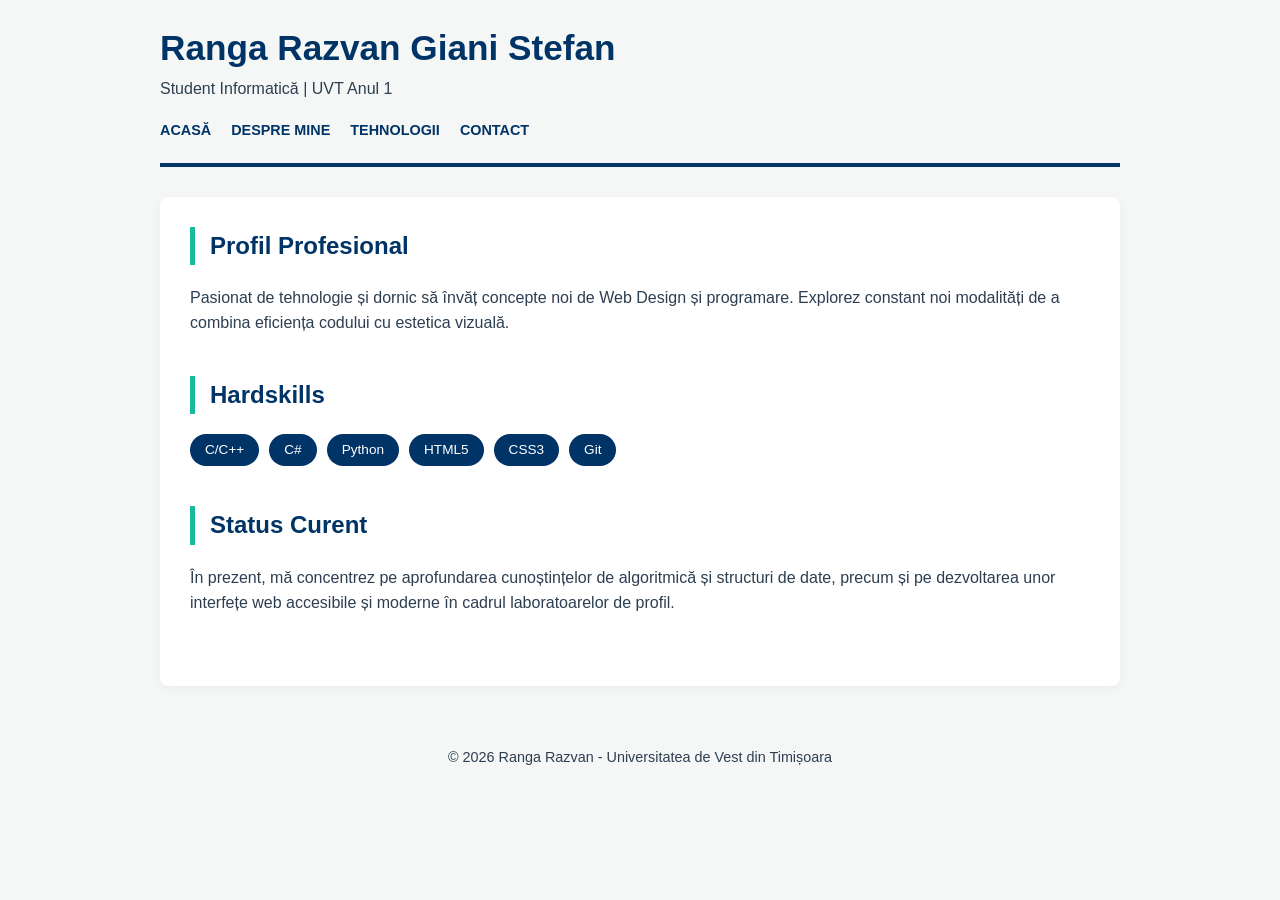
==== index.html @ 79f138c2 "Add files via upload" ====
<!doctype html>
<html lang="ro">
<head>
  <meta charset="UTF-8">
  <meta name="viewport" content="width=device-width, initial-scale=1.0">
  <title>Ranga Razvan | Portfolio</title>
  <link rel="stylesheet" href="styles.css">
</head>
<body>
  <a href="#main-content" class="skip-link">Sari la conținut</a>

  <header>
    <h1>Ranga Razvan Giani Stefan</h1>
    <p>Student Informatică | UVT Anul 1</p>
    <nav aria-label="Navigație Principală">
      <ul>
        <li><a href="index.html">Acasă</a></li>
        <li><a href="about.html">Despre Mine</a></li>
        <li><a href="data.html">Tehnologii</a></li>
        <li><a href="contact.html">Contact</a></li>
      </ul>
    </nav>
  </header>

  <main id="main-content">
    <section>
      <h2>Profil Profesional</h2>
      <p>Pasionat de tehnologie și dornic să învăț concepte noi de Web Design și programare. Explorez constant noi modalități de a combina eficiența codului cu estetica vizuală.</p>
    </section>

    <section>
      <h2>Hardskills</h2>
      <div class="flex-tags">
        <span>C/C++</span>
        <span>C#</span>
        <span>Python</span>
        <span>HTML5</span>
        <span>CSS3</span>
        <span>Git</span>
      </div>
    </section>

    <section>
      <h2>Status Curent</h2>
      <p>În prezent, mă concentrez pe aprofundarea cunoștințelor de algoritmică și structuri de date, precum și pe dezvoltarea unor interfețe web accesibile și moderne în cadrul laboratoarelor de profil.</p>
    </section>
  </main>

  <footer>
    <p>&copy; 2026 Ranga Razvan - Universitatea de Vest din Timișoara</p>
  </footer>
</body>
</html>
---- styles.css ----
:root {
  --uvt-blue: #003366;
  --accent-teal: #18bc9c;
  --bg-light: #f4f7f6;
  --text-dark: #2c3e50;
}

* {
  box-sizing: border-box;
  margin: 0;
  padding: 0;
}

body {
  font-family: 'Segoe UI', Tahoma, Geneva, Verdana, sans-serif;
  line-height: 1.6;
  color: var(--text-dark);
  background-color: var(--bg-light);
  max-width: 1000px;
  margin: 0 auto;
  padding: 20px;
}

.skip-link {
  position: absolute;
  top: -100px;
  left: 0;
  background: var(--accent-teal);
  color: white;
  padding: 10px;
  z-index: 100;
  text-decoration: none;
}

.skip-link:focus {
  top: 0;
}

header {
  border-bottom: 4px solid var(--uvt-blue);
  padding-bottom: 20px;
  margin-bottom: 30px;
}

h1 {
  color: var(--uvt-blue);
  font-size: 2.2rem;
}

nav ul {
  list-style: none;
  display: flex;
  gap: 20px;
  margin-top: 15px;
}

nav a {
  text-decoration: none;
  color: var(--uvt-blue);
  font-weight: bold;
  text-transform: uppercase;
  font-size: 0.9rem;
}

nav a:hover {
  color: var(--accent-teal);
}

main {
  background: white;
  padding: 30px;
  border-radius: 8px;
  box-shadow: 0 2px 10px rgba(0,0,0,0.05);
}

section {
  margin-bottom: 40px;
}

h2 {
  border-left: 5px solid var(--accent-teal);
  padding-left: 15px;
  margin-bottom: 20px;
  color: var(--uvt-blue);
}

.flex-tags {
  display: flex;
  gap: 10px;
  flex-wrap: wrap;
}

.flex-tags span {
  background: var(--uvt-blue);
  color: white;
  padding: 5px 15px;
  border-radius: 20px;
  font-size: 0.85rem;
}

table {
  width: 100%;
  border-collapse: collapse;
}

caption {
  font-weight: bold;
  margin-bottom: 10px;
}

th, td {
  border: 1px solid #ddd;
  padding: 12px;
  text-align: left;
}

th {
  background-color: var(--uvt-blue);
  color: white;
}

fieldset {
  border: 1px solid #ddd;
  padding: 20px;
  border-radius: 5px;
}

legend {
  font-weight: bold;
  padding: 0 10px;
}

.form-group {
  margin-bottom: 15px;
}

label {
  display: block;
  margin-bottom: 5px;
}

input, select, textarea {
  width: 100%;
  padding: 10px;
  border: 1px solid #ccc;
  border-radius: 4px;
}

button {
  background: var(--uvt-blue);
  color: white;
  padding: 10px 25px;
  border: none;
  border-radius: 4px;
  cursor: pointer;
}

button:hover {
  background: var(--accent-teal);
}

footer {
  text-align: center;
  margin-top: 40px;
  padding: 20px;
  font-size: 0.9rem;
}
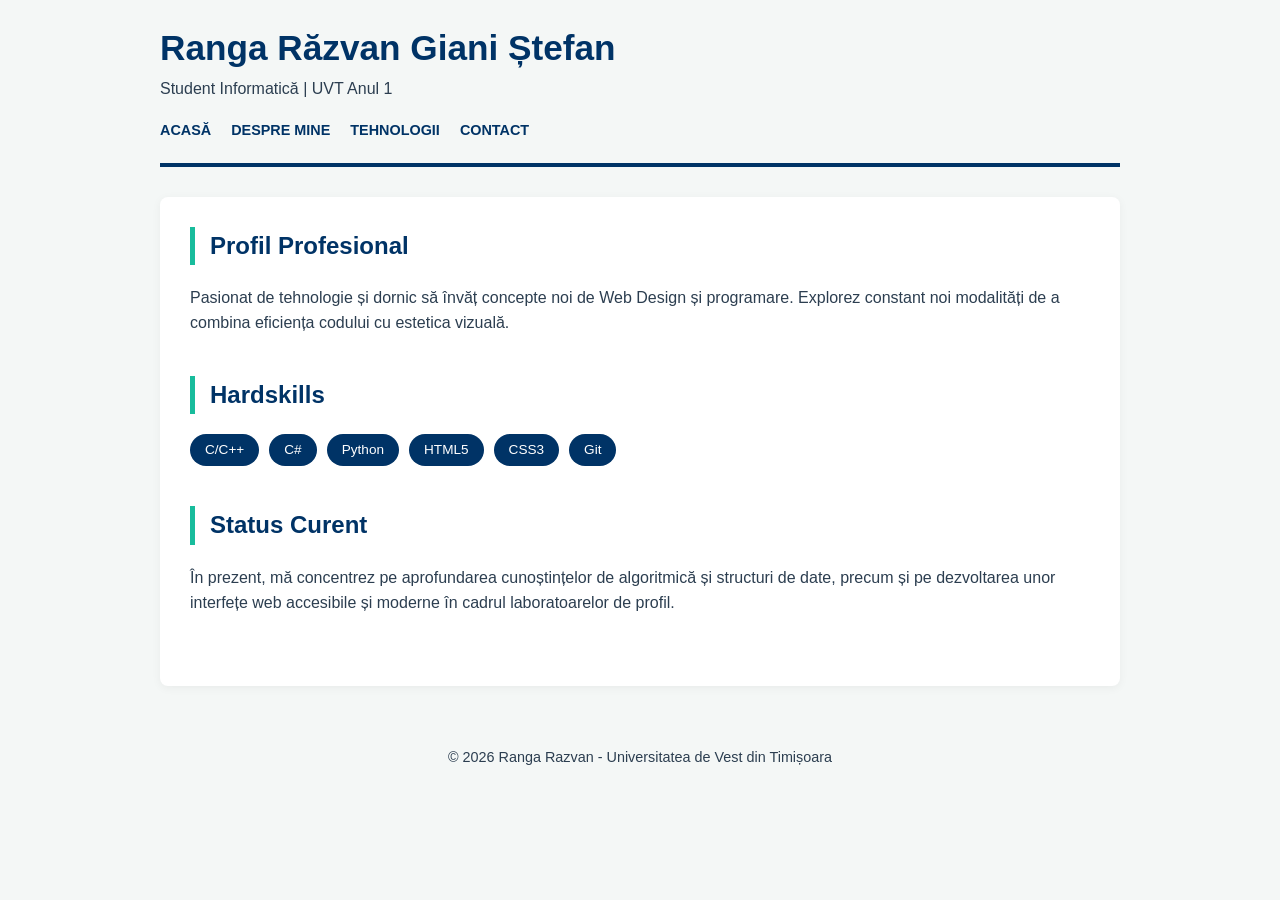
==== commit 35087595: "Update index.html" ====
--- a/index.html
+++ b/index.html
@@ -3,14 +3,14 @@
 <head>
   <meta charset="UTF-8">
   <meta name="viewport" content="width=device-width, initial-scale=1.0">
-  <title>Ranga Razvan | Portfolio</title>
+  <title>Ranga Răzvan | Portfolio</title>
   <link rel="stylesheet" href="styles.css">
 </head>
 <body>
   <a href="#main-content" class="skip-link">Sari la conținut</a>
 
   <header>
-    <h1>Ranga Razvan Giani Stefan</h1>
+    <h1>Ranga Răzvan Giani Ștefan</h1>
     <p>Student Informatică | UVT Anul 1</p>
     <nav aria-label="Navigație Principală">
       <ul>
@@ -50,4 +50,4 @@
     <p>&copy; 2026 Ranga Razvan - Universitatea de Vest din Timișoara</p>
   </footer>
 </body>
-</html>+</html>
